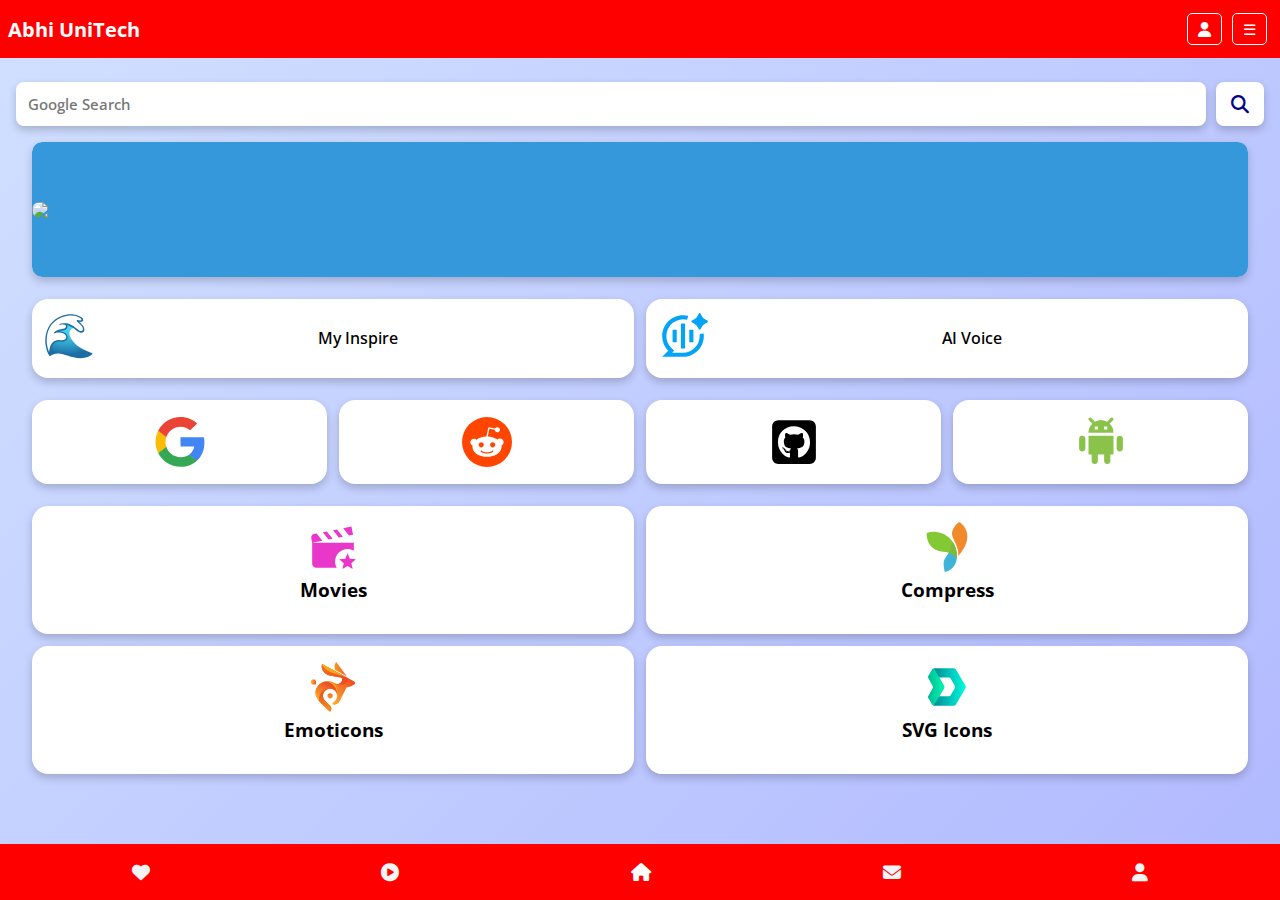
==== index.html @ f56d6206 "Add files via upload" ====
<!DOCTYPE html>
<html lang="en">
<head>
    <meta charset="UTF-8">
    <title>Abhi UniTech</title>
  
    <meta name="description" content="abhi selfcare is a software solution web application">
    <meta name="keywords" content="@abhi33320k, abhi3332k, #abhi33320k, king abhi, abhi self care, abhi selfcare, abhiselfcare">
    <meta name="viewport" content="width=device-width, initial-scale=1.0, user-scalable=no">
   
    <link rel="icon" type="image/svg+xml" href="fab-icon.svg">    
    <link href="https://cdnjs.cloudflare.com/ajax/libs/font-awesome/6.0.0-beta3/css/all.min.css" rel="stylesheet">
    <link href="https://fonts.googleapis.com/css2?family=Open+Sans:wght@300;400;600;700&display=swap" rel="stylesheet">
    <link rel="stylesheet" href="https://cdnjs.cloudflare.com/ajax/libs/font-awesome/6.5.1/css/all.min.css">  
    <link rel="manifest" href="manifest.json">
    <link rel="stylesheet" href="style.css">
  
  </head>
<body>
  
<!----------------------------------------->
  <!-- POP UP OVERLAY -->
  <div class="popup-overlay" id="popupOverlay">
    <div class="popup">
     
      <h2>Welcome Back!</h2>
      <p>This is Abhi UniTech Official Portal</p>
      
       <audio id="musicPlayer" controls autoplay loop>
        <source src="voice.mp3" type="audio/mp3" />
        Your browser does not support the audio element.
      </audio>
      
      <button onclick="closePopup()">Close</button>
    </div>
  </div>
    <!----------------------------------------->
  
    <!-- Header -->
    <header>
      <div class="logo">Abhi UniTech</div>
        <nav>
          <button class="btn" id="loginBtn"><i class="fa fa-user" aria-hidden="true"></i></button>
          <button class="menu-btn" onclick="openMenu()">☰</button>
        </nav>
    </header>

  <!--------------- POP UP SIGN IN START ------------->
    <div id="loginModal" class="modal">
        <div class="modal-content">
            <span class="close">&times;</span>
            <img src="fab-icon.svg">
            <h2 style="">Admin Login</h2>
          <br>
            <form id="loginForm">
                <label for="username"></label>
                <input class="input" type="text" id="username" placeholder="Enter Username" required>

                <label for="password"></label>
                <input class="input" type="password" id="password" placeholder="Enter Password" required>

                <div class="show-password">
                  <label for="showPassword">Show.Password</label>
                    <input type="checkbox" id="showPassword">
                    </div>

                <p id="errorMessage">Invalid username or password!</p>

                <button type="submit">Login</button>
            </form>
        </div>
    </div>
  <!--------------- POP UP SIGN IN END ------------->
  
    <!-- Full Screen Dropdown -->
    <div id="full-screen-menu" class="menu-overlay">
        <button class="close-btn" onclick="closeMenu()">✖</button>
        <div class="menu-content">
            <a href="index.html">Home</a>
            <a href="http://adtech2021.netlify.app">About us</a>
            <a href="mailto:info@adtech.up.in">Contact us</a>
            <a href="http://instagram.com/adtech.up.in">Explore more</a>            
        </div>
    </div>
  
  <br>
  <br>
  <br>
  
  <!-- Search Section -->
  <div class="search-main">
    <input class="search" type="text" id="search-input" placeholder="Google Search" />
    <span class="icon" onclick="performSearch()"><i class="fa fa-search"></i></span>
  </div>

   <!-- SLIDER -->
      
      <div class="carousel">
        <div class="carousel-container">
            <div class="carousel-slide"><img src="img/01.jpg"></div>
            <div class="carousel-slide"><img src="img/02.jpg"></div>
            <div class="carousel-slide"><img src="img/03.jpg"></div>
            <div class="carousel-slide"><img src="img/04.jpg"></div>
            <div class="carousel-slide"><img src="img/05.jpg"></div>
            <div class="carousel-slide"><img src="img/06.jpg"></div>
         </div>
    </div>
  
  <br>
   <!-- tool Section -->
  <div class="main-tool">
    <a href="page/quotes.aspx.html">
    <div class="tool">
      <span><img src="icon/quotes.svg"></span>
      <p>My Inspire</p>
    </div></a>
    
    <a href="http://voicemaker.in">
      <div class="tool">
      <span><img src="icon/voice.svg"></span>
      <p>AI Voice</p>
    </div></a>
 </div>

  <br>
  
  <!-- Categories Section -->
  <section class="categories">
    
    <div class="category">
      <span><img src="icon/google.svg"></span>
    </div>
    
    <div class="category">
      <span><img src="icon/reddit.svg"></span>
      </div>
    
    <div class="category">
      <span><img src="icon/github.svg"></span>
      </div>
    
    <div class="category">
      <span><img src="icon/android.svg"></span>
    </div>
     </section>
  
  <br>
 
  <!-- Flash Sale Section -->
  <section class="flash-sale">
    <div class="sale-items">
      
      <a href="page/movies.aspx.html">       
      <div class="sale-card">
         <img src="icon/movie.svg" alt="Game Zone" />
        <h3>Movies</h3>
      </div></a>
        
       <a href="page/imgtools.aspx.html">
       <div class="sale-card">
        <img src="icon/imgtools.svg" alt="Robot Bomb" />
         <h3>Compress</h3>
      </div></a>
      
      <a href="page/emoticons.aspx.html">
      <div class="sale-card">
        <img src="icon/emoticon.svg" alt="New Lease" />
        <h3>Emoticons</h3>
      </div></a>
      
      <a href="page/svgicons.aspx.html">
      <div class="sale-card">      
        <img src="icon/svgicon.svg" alt="Robot Bomb" />
        <h3>SVG Icons</h3>
      </div></a>
      
    </div>
  </section>

  <!-- Navigation Bar -->
  <footer>
    <a href="#"><i class="fas fa-heart"></i></a>
     <a href="#"><i class="fa fa-play-circle"></i></a>
    <a href="#" class="active"><i class="fa fa-home"></i></a>
   <a href="#"><i class="fas fa-envelope"></i></a>
    <a href="#"><i class="fas fa-user"></i></a>
  </footer>
  
 <script>
        if ('serviceWorker' in navigator) {
            navigator.serviceWorker.register('/service-worker.js')
                .then(() => console.log("Service Worker Registered"))
                .catch(error => console.log("Service Worker Registration Failed", error));
        }
    </script>

  <script src="js/slider.js"></script>
  <script src="js/nav.js"></script>
  <script src="js/login.js"></script>
  <script src="js/search.js"></script>
  <script src="js/popup.js"></script>

</body>
</html>
---- style.css ----
* {
  margin: 0;
  padding: 0;
  box-sizing: border-box;
  font-family: 'open sans';
}

body {
  background: linear-gradient(135deg, #d1e0ff, #b2baff);
  color: #333;
  font-family: 'open sans';
  padding-bottom: 80px;
}

/* Header */

header {
    position: fixed;
    top: 0;
    width: 100%;
    display: flex;
    justify-content: space-between;
    align-items: center;
    padding: 8px;
    background: red;
    color: white;
    z-index: 888;
}

.logo {
    font-size: 20px;
    font-weight: bold;
    font-family: 'open sans';
}

nav {
    display: flex;
    align-items: center;
}

header img {
  color: white;
   top: 20px;
   height: 20px;
  width: 20px;
}

.btn, .menu-btn {
    background: red;
    color: white;
    border: 1.5px solid white;
    padding: 5px 10px;
    margin: 5px;
    border-radius: 5px;
    cursor: pointer;
   font-family: 'open sans';
}

.btn:hover, .menu-btn:hover {
    background: firebrick;
}

/* Full-Screen Dropdown */

.menu-overlay {
    position: fixed;
    top: 0;
    left: 0;
    width: 100%;
    height: 100vh;
    background: black;
    display: flex;
    flex-direction: column;
    justify-content: center;
    align-items: center;
    text-align: center;
    opacity: 1;
    z-index: 1000;
    visibility: hidden;
    transition: opacity 0.3s ease-in-out;
}

.menu-overlay.active {
    opacity: 1;
    visibility: visible;
    }

.menu-content a {
    display: block;
    color: white;
    font-size: 24px;
    margin: 15px;
    font-family: 'open sans';
    font-weight: 650;
    text-decoration: none;
}

.menu-content a:hover {
    color: #ff6600;
}

/* Close Button */

.close-btn {
    position: absolute;
    bottom: 20px;
    margin: 0 auto;
    font-size: 30px;
    background: none;
    border: none;
    color: red;
    cursor: none;
}

/* Google.search */

.search-main {
  display: flex;
  width: 100%;
  margin: 0 auto;
  justify-content: space-between;
  padding: 16px;
  border: none;
  gap: 10px;
}

.search {
  flex: 1;
  padding: 12px;
  font-family: 'open sans';
  font-weight: 550;
  border-radius: 8px;
  font-size: 15px;
  border: none;
  box-shadow: 0 4px 8px rgba(0, 0, 0, 0.2);
}

.icon {
  background: white;
  color: darkblue;
  padding: 10px 15px;
  border: none;
  font-size: 18px;
  height: auto;
  border-radius: 8px;
  margin: 0 auto;
  box-shadow: 0 4px 8px rgba(0, 0, 0, 0.2);
  }

.search:hover {
  border: none;
  outline: none;
}

/* SLIDER */

.carousel {
    margin: 0 auto;
    width: 95%;
    overflow: hidden;
    border: none;
    box-shadow: 0 4px 8px rgba(0, 0, 0, 0.2);
    border-radius: 10px;
}

.carousel-container {
    display: flex;
    transition: transform 0.5s ease-in-out;
}

.carousel-slide {
    min-width: 100%;
    height: 135px;
    display: flex;
    border-radius: 10px;
    justify-content: center;
    align-items: center;
    background-color: #3498db;
    color: white;
    font-size: 2rem;
}

.carousel-container img {
  height: auto;
  width: 100%;
  border-radius: 10px;
}

/* Tool Section */

.main-tool {
  display: grid;
  width: 95%;
  grid-template-columns: repeat(2, 1fr);
  margin: 0 auto;
  gap: 12px;
}

.tool {
  display: flex;
  flex-direction: row;
  width: 100%;
  background-color: white;
  border-radius: 16px;
  padding: 12px;
  border: none;
  box-shadow: 0 4px 8px rgba(0, 0, 0, 0.2);
  text-align: center;
}

.tool img {
  height: 50px;
  width: 50px;
}

.tool p {
  margin: 0 auto;
  font-family: 'open sans';
  font-weight: 550;
  margin-top: 16px;
}

/* Categories Section */

.categories {
  display: grid;
  width: 95%;
  grid-template-columns: repeat(4, 1fr);
  margin: 0 auto;
  gap: 12px;
}

.category {
  width: 100%;
  background-color: white;
  border-radius: 16px;
  padding: 12px;
  border: none;
  box-shadow: 0 4px 8px rgba(0, 0, 0, 0.2);
  text-align: center;
}

.category img {
  height: 50px;
  width: 50px;
  margin-top: 5px;
}

.category p {
  font-family: 'open sans';
  font-weight: 550;
  margin-top: -9px;
}

/* Flash Sale Section */

.flash-sale {
  font-family: 'Open Sans';
  border-radius: 16px;
  margin: 0 auto;
  border: none;
  width: 95%;
  
  position: relative;
  
  /* Center content */
  display: flex;
  flex-direction: column;
  align-items: center;
  justify-content: center;
  text-align: center;
}

.flash-sale h3 {
  font-family: 'open sans';
  margin-bottom: 16px;
}

.sale-items {
  display: grid;
  width: 100%;
  grid-template-columns: 1fr 1fr;
  gap: 12px;
}

.sale-card {
  font-family: 'open sans';
  background-color: white;
  border-radius: 16px;
  padding: 16px;
  border: none;
  box-shadow: 0 4px 8px rgba(0, 0, 0, 0.2);
  position: relative;
}

.sale-card img {
  width: 50px;
  height: 50px;
  border-radius: 12px;
}

a {
  color: black;
  text-decoration: none;
}
/* Navigation Bar */
footer {
  display: flex;
  justify-content: space-around;
  padding: 16px;
  background-color: red;
  position: fixed;
  bottom: 0;
  width: 100%;
}

footer a {
  text-decoration: none;
  color: whitesmoke;
  font-family: 'open sans';
  font-size: 18px;
}

footer a.active {
  color: white;
  font-size: 18px;
}

/* --- POP UP LOG IN CSS --- */

        /* Modal background */
        .modal {
            display: none;
            position: fixed;
            z-index: 1;
            left: 0;
            top: 0;
            width: 100%;
            height: 100%;
            background-color: rgba(0, 0, 0, 0.8);
        }

        /* Modal content box */
        .modal-content {
            background-color: azure;
            padding: 20px;
            border-radius: 10px;
            width: 90%;
            position: absolute;
            top: 50%;
            left: 50%;
            font-family: 'open sans';
            font-weight: 550;
            transform: translate(-50%, -50%);
            box-shadow: 0 4px 8px rgba(0, 0, 0, 0.8);
            text-align: center;
        }

        /* Close button */
        .close {
            float: right;
            font-size: 30px;
            cursor: pointer;
        }
.modal-content img {
  height: 120px;
  width: 120px;
  padding: 8px;
  margin-left: 27px;
}

        /* Input fields */
        .input {
            width: 100%;
            padding: 8px;
            margin: 5px 0;
            font-weight: 550;
            font-family: 'open sans';
            border: 1px solid blue;
            box-shadow: 0 0 2px blue;
            border-radius: 5px;
        }
       
        .input:hover {
          --hover: #22ff22;
          animation: btn 0.5s;
          color: white;
          background: darkslategrey;
          font-weight: bold;
          border: 1px solid black;
          outline: none;
          box-shadow: 0 0 5em 5em transparent;
     }

          @keyframes btn {
            0% {
              box-shadow: 0 0 0 0 var(--hover);
            }
          }
        

        /* Show Password checkbox */
        .show-password {
            display: flex;
            align-items: center;
            margin-top: 5px;
            font-size: 15px;
            font-weight: 550;
            font-family: 'open sans';
        }

        .show-password input {
            margin: 5px;
        }

        /* Login button inside modal */
        button {
            width: 100%;
            padding: 10px;
            margin-top: 10px;
            background-color: #007bff;
            font-family: 'open sans';
            font-weight: 550;
            font-size: 15px;
            color: white;
            border: none;
            cursor: pointer;
            border-radius: 5px;
        }

        /* Error message */
        #errorMessage {
            color: red;
            display: none;
            font-size: 15px;
            font-weight: 550;
            font-family: 'open sans';
        }

/* --- POP UP LOG IN CSS --- */

.popup-overlay {
      display: none;
      position: fixed;
      margin: 0 auto;
      width: 100%;
      height: 100%;
      background-color: rgba(0, 0, 0, 0.7);
      z-index: 999;
    }
    .popup {
      background-color: white;
      width: 90%;
      padding: 20px;
      border-radius: 8px;
      position: relative;
      top: 50%;
      left: 50%;
      transform: translate(-50%, -50%);
      box-shadow: 0 4px 8px rgba(0,0,0,0.5);
      text-align: center;
    }
    .popup h2 {
      margin-top: 0;
    }
    .popup button {
      background-color: #ff4d4d;
      color: white;
      border: none;
      padding: 10px 20px;
      border-radius: 5px;
      cursor: pointer;
      margin-top: 10px;
    }
    .popup button:hover {
      background-color: #ff1a1a;
    }
    audio {
      width: 100%;
      margin-top: 15px;
    }
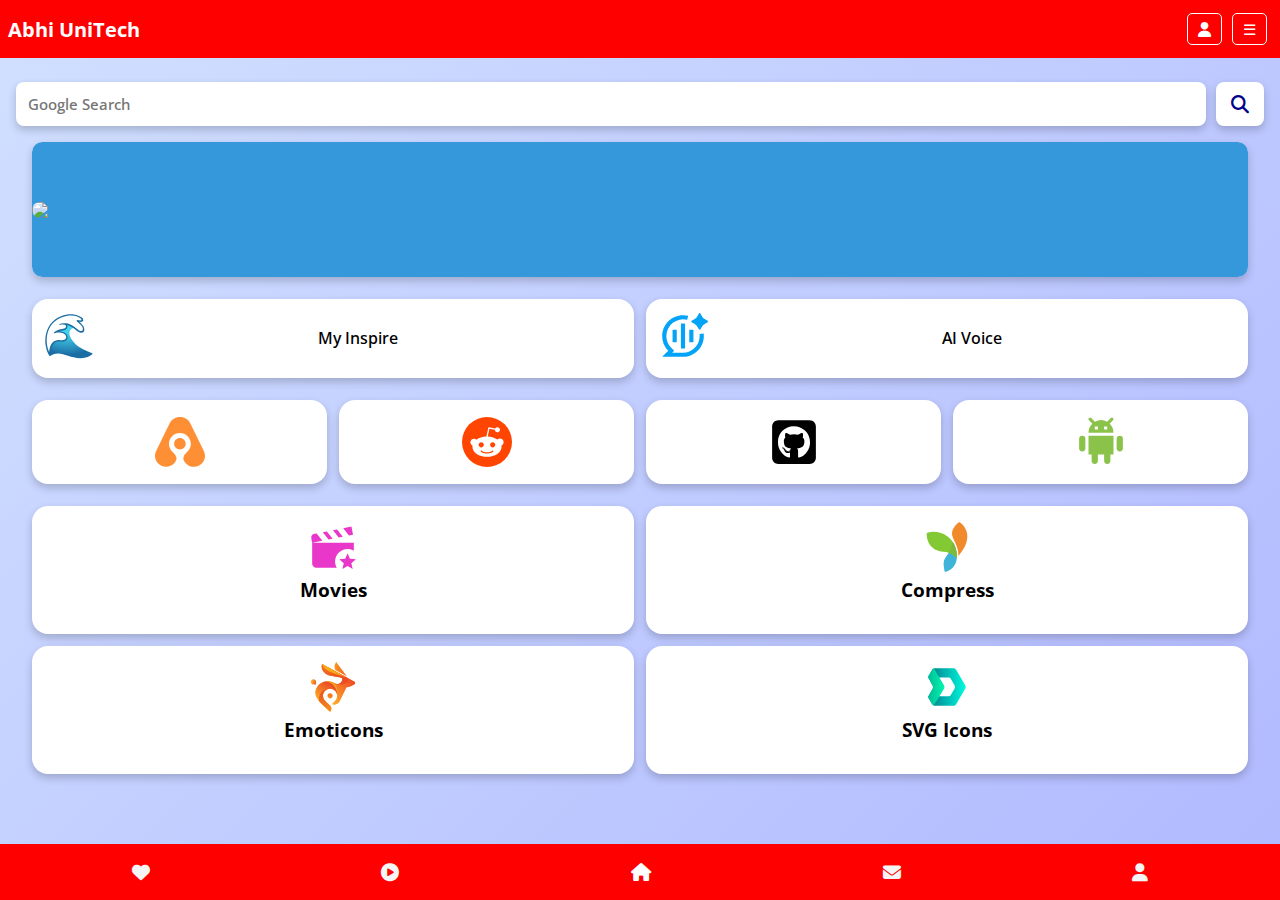
==== commit 30aea7ea: "index.html" ====
--- a/index.html
+++ b/index.html
@@ -127,9 +127,10 @@
   <!-- Categories Section -->
   <section class="categories">
     
-    <div class="category">
-      <span><img src="icon/google.svg"></span>
-    </div>
+    <a href="page/coolfont.aspx.html">
+    <div class="category">
+      <span><img src="icon/coolfont.svg"></span>
+    </div></a>
     
     <div class="category">
       <span><img src="icon/reddit.svg"></span>
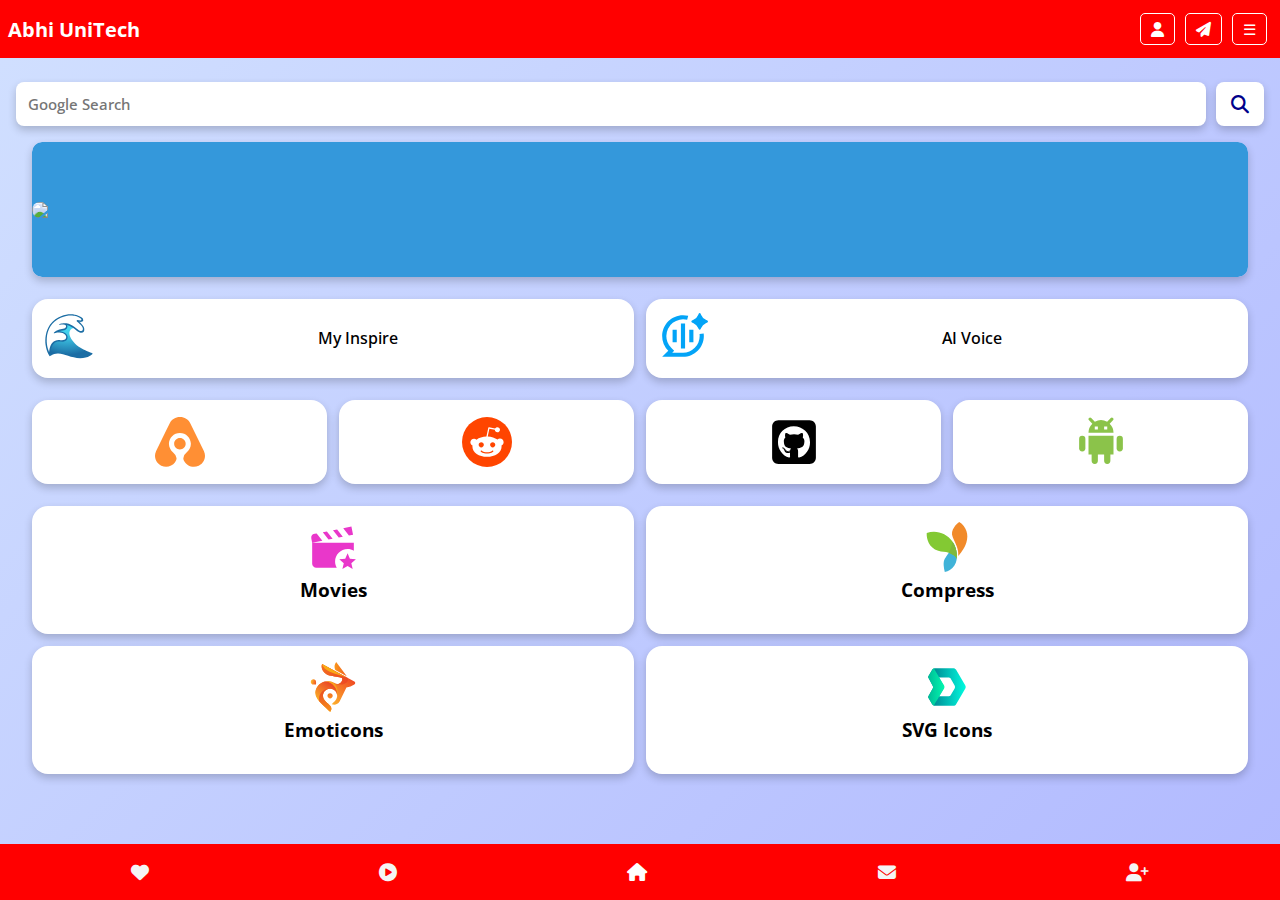
==== commit 30d4b3ad: "index.html" ====
--- a/index.html
+++ b/index.html
@@ -41,7 +41,8 @@
       <div class="logo">Abhi UniTech</div>
         <nav>
           <button class="btn" id="loginBtn"><i class="fa fa-user" aria-hidden="true"></i></button>
-          <button class="menu-btn" onclick="openMenu()">☰</button>
+          <button class="menu-btn"><a href="page/form.aspx.html" style="color:white"><i class="fa fa-paper-plane"></i></a></button>
+          <button class="menu-btn" onclick="openMenu()">☰</button>          
         </nav>
     </header>
 
@@ -184,7 +185,7 @@
      <a href="#"><i class="fa fa-play-circle"></i></a>
     <a href="#" class="active"><i class="fa fa-home"></i></a>
    <a href="#"><i class="fas fa-envelope"></i></a>
-    <a href="#"><i class="fas fa-user"></i></a>
+    <a href="#"><i class="fas fa-user-plus"></i></a>
   </footer>
   
  <script>
@@ -202,4 +203,4 @@
   <script src="js/popup.js"></script>
 
 </body>
-</html>+    </html>
